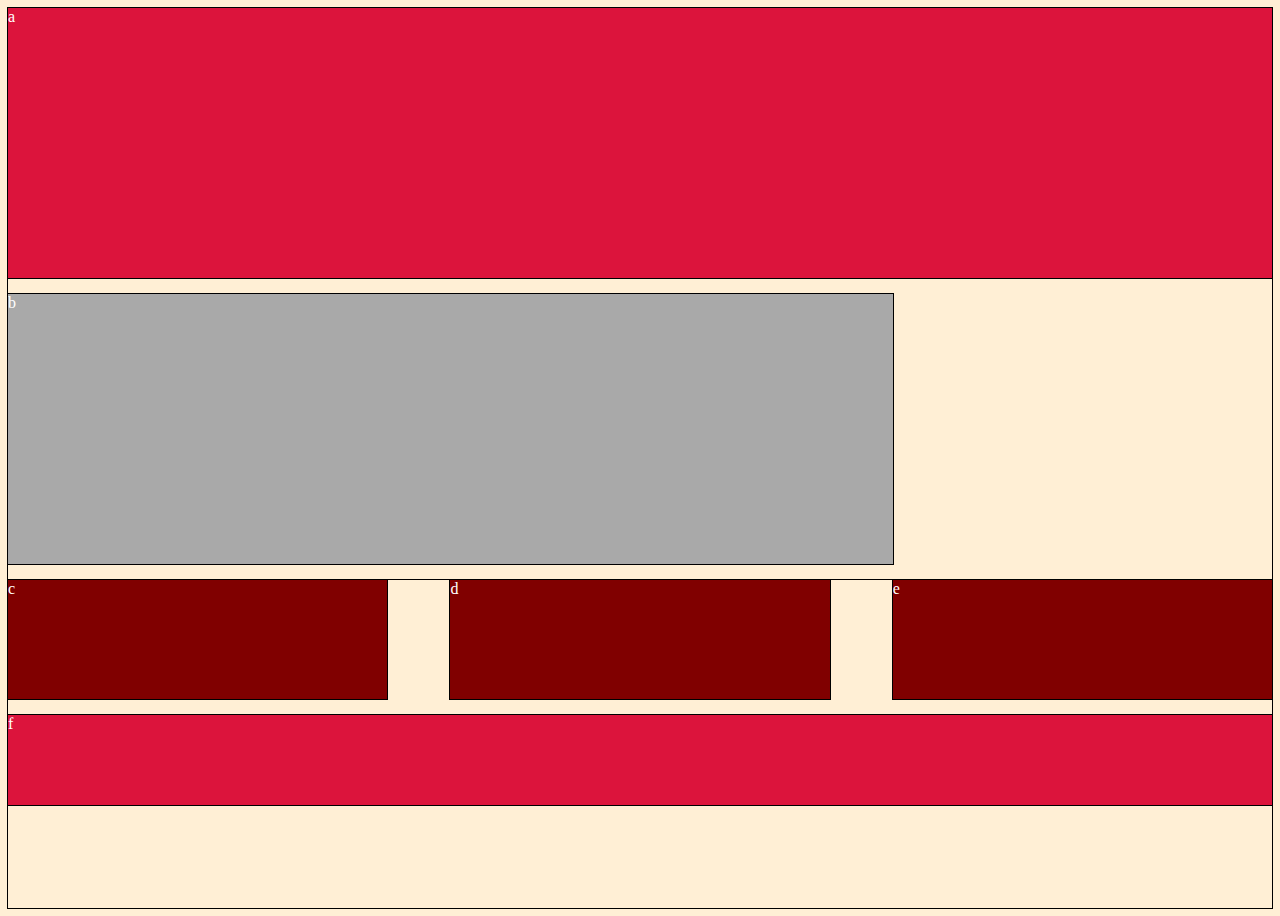
==== medial-queries2/index.html @ 22ef4419 "Responsive-Boxes" ====
<!DOCTYPE html>
<html lang="en" dir="ltr">
  <head>
    <meta charset="utf-8">
    <title>Media Queries 2</title>
    <link rel="stylesheet" href="main.css">
  </head>
  <body>
    <div class="container">
      <div class="a">a</div>
      <div class="b">b</div>
    <section class="cde-container">
      <div class="c">c</div>
      <div class="d">d</div>
      <div class="e">e</div>
    </section>
      <div class="f">f</div>
    </div>
  </body>
</html>
---- medial-queries2/main.css ----
* {
  outline: 1px solid black;
}
body {
  background: papayawhip;
  color: white;
}

.container {
  display: flex;
  flex-direction: column;
  height: 100vh;
}

.a, .f {
  background-color: crimson;
  height: 10%;
  
}

.b {
  background-color: darkgrey;
  height: 65%;
  margin: 1em 0;
}

 .cde-container {
  height: 15vh;
  display: flex;
  flex-direction: row;
  flex-wrap: nowrap;
  align-content: center;
  justify-content: space-between;
}

.c, .d, .e {
  background-color: maroon;
  margin-bottom: 1em;
  width: 30%;

}





@media(min-width: 600px) {

  .a {
    height: 30%;
  } 
  .b {
    width: 70%;
    height: 30%;
  } 

  
}
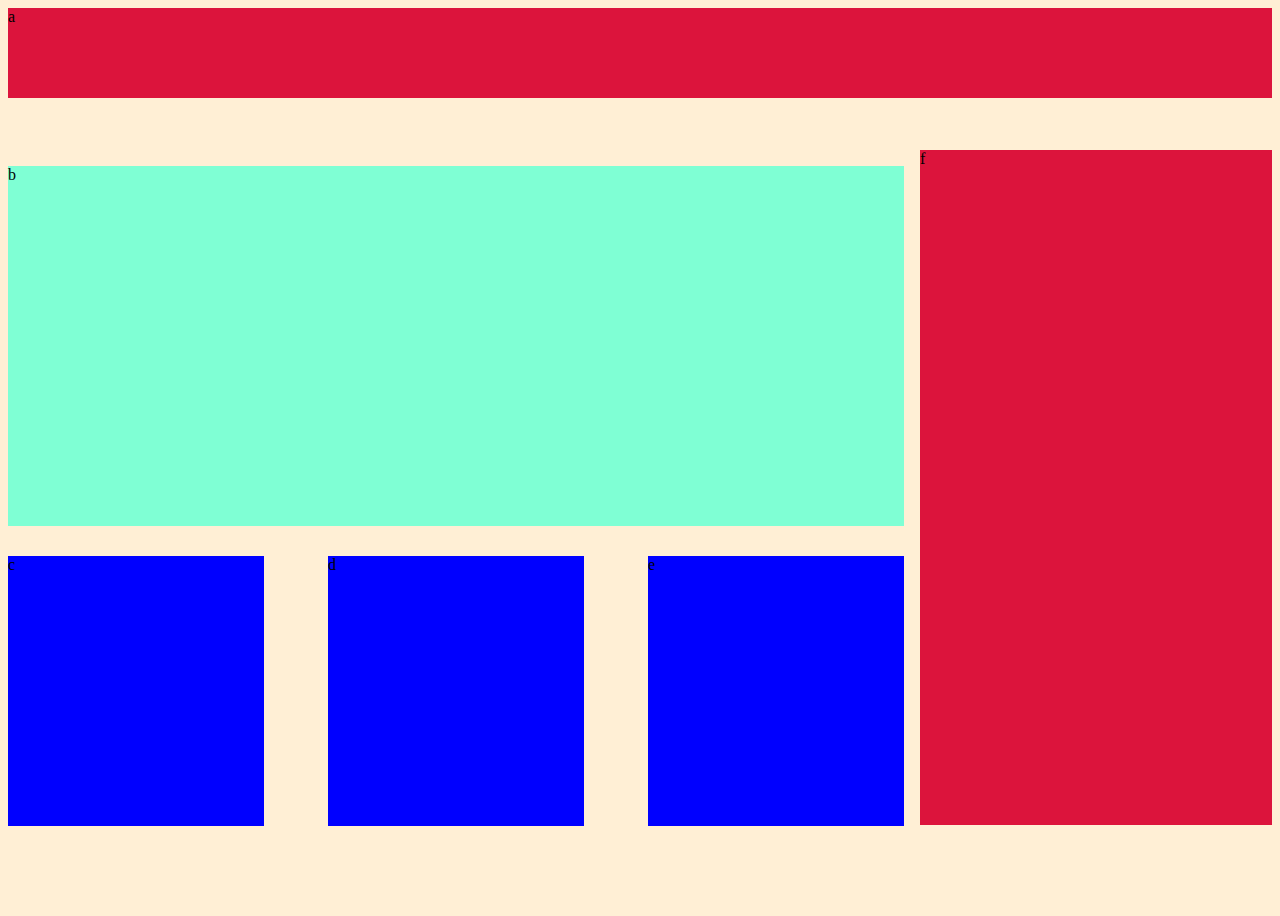
==== commit 1855df5f: "Redo Submission" ====
--- a/medial-queries2/index.html
+++ b/medial-queries2/index.html
@@ -8,8 +8,9 @@
   <body>
     <div class="container">
       <div class="a">a</div>
+      
+    <section class="main">
       <div class="b">b</div>
-    <section class="cde-container">
       <div class="c">c</div>
       <div class="d">d</div>
       <div class="e">e</div>
--- a/medial-queries2/main.css
+++ b/medial-queries2/main.css
@@ -1,12 +1,12 @@
 * {
-  outline: 1px solid black;
+  /* outline: 1px solid black; */
 }
 body {
   background: papayawhip;
-  color: white;
+  color: black;
 }
 
-.container {
+.container  {
   display: flex;
   flex-direction: column;
   height: 100vh;
@@ -17,7 +17,61 @@
   height: 10%;
   
 }
+.main{
+  display: flex;
+  flex-wrap: wrap;
+  justify-content: space-between;
+  margin: 1em 0;
+  height: 70vh;
+}
 
+.b {
+  background-color:aquamarine;
+  width: 100vw;
+  height: 40vh;
+
+}
+.c, .d, .e {
+  background-color: purple;
+  width: 30vw;
+  height: 20vh;
+  margin-top: 1em;
+}
+
+@media(min-width: 600px){
+  .container {
+    flex-direction:row;
+    flex-wrap: wrap;
+  }
+  .a {
+    width: 100%;
+  }
+  .main {
+    /* justify-content: stretch; */
+    height: 75vh;
+    /* margin: 1em; */
+    width: 70vw;
+  }
+  /* .b {
+    width: 70vw;
+    height: 30vh;
+  } */
+  .c, .d, .e {
+    background-color: blue;
+    width: 20vw;
+    height: 30vh;
+    /* margin: 1em; */
+  }
+  .f {
+    flex-grow: 4;
+    height: 75vh;
+    margin-left: 1em;
+
+  }
+}
+
+
+/* 
 .b {
   background-color: darkgrey;
   height: 65%;
@@ -38,13 +92,13 @@
   margin-bottom: 1em;
   width: 30%;
 
-}
+} */
 
 
 
 
-
-@media(min-width: 600px) {
+/*  */
+/* @media(min-width: 600px) {
 
   .a {
     height: 30%;
@@ -55,4 +109,4 @@
   } 
 
   
-}
+} */
